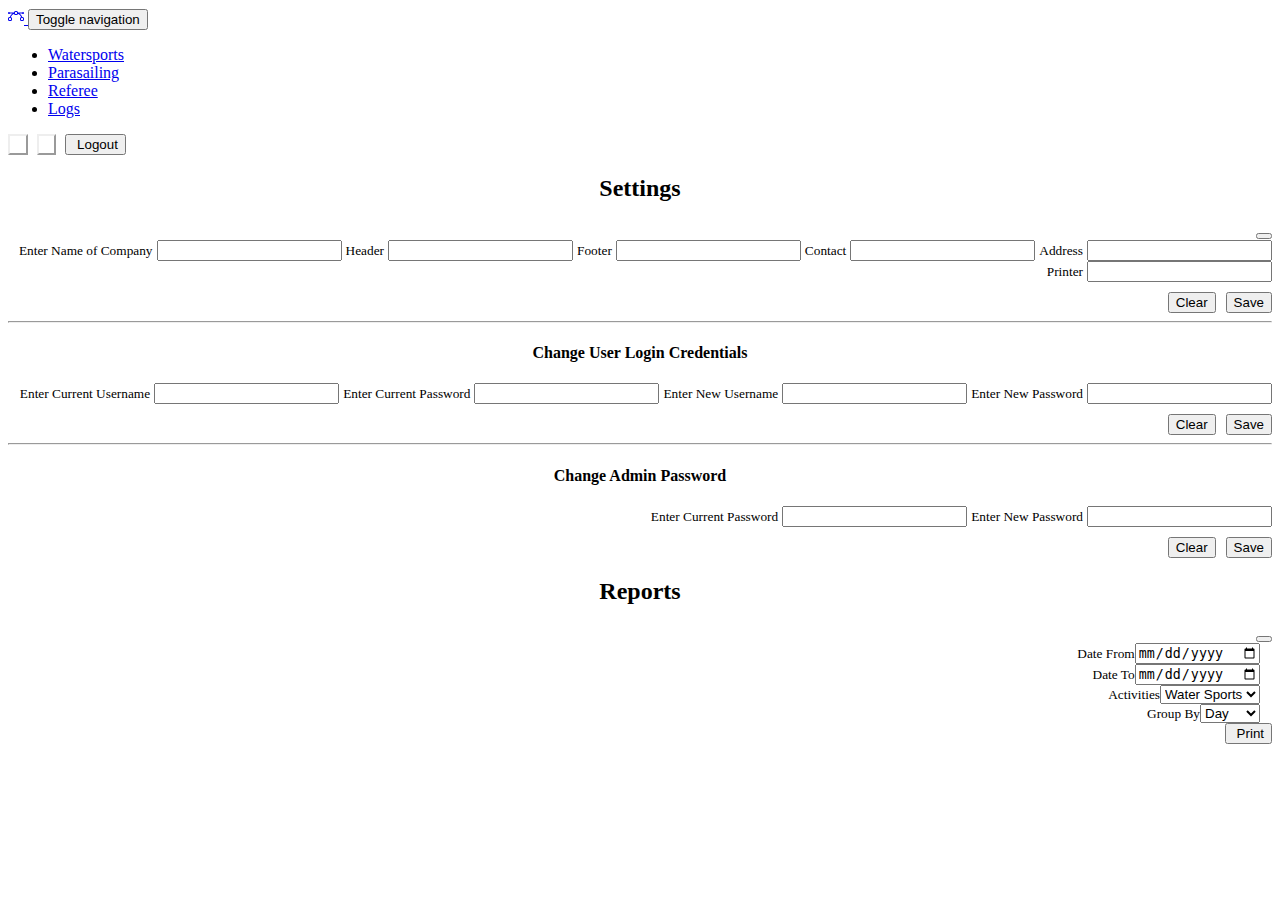
==== src/main/resources/templates/fragments.html @ b4625fbc "working on dropdown for Referee Owners" ====
<!DOCTYPE html>
<html lang="en" xmlns:th="http://www.thymeleaf.org">
<head>
  <meta charset="UTF-8">
  <title>Title</title>
</head>
<body>

<nav th:fragment="header(tabIndex)" class="navbar navbar-light navbar-expand-md py-3" style="background: var(--bs-gray-100);">
  <div class="container">
    <a class="navbar-brand d-flex align-items-center" href="#">
               <span class="bs-icon-sm bs-icon-rounded bs-icon-primary d-flex justify-content-center align-items-center me-2 bs-icon">
                  <svg xmlns="http://www.w3.org/2000/svg" width="1em" height="1em" fill="currentColor" viewBox="0 0 16 16" class="bi bi-bezier">
                     <path fill-rule="evenodd" d="M0 10.5A1.5 1.5 0 0 1 1.5 9h1A1.5 1.5 0 0 1 4 10.5v1A1.5 1.5 0 0 1 2.5 13h-1A1.5 1.5 0 0 1 0 11.5v-1zm1.5-.5a.5.5 0 0 0-.5.5v1a.5.5 0 0 0 .5.5h1a.5.5 0 0 0 .5-.5v-1a.5.5 0 0 0-.5-.5h-1zm10.5.5A1.5 1.5 0 0 1 13.5 9h1a1.5 1.5 0 0 1 1.5 1.5v1a1.5 1.5 0 0 1-1.5 1.5h-1a1.5 1.5 0 0 1-1.5-1.5v-1zm1.5-.5a.5.5 0 0 0-.5.5v1a.5.5 0 0 0 .5.5h1a.5.5 0 0 0 .5-.5v-1a.5.5 0 0 0-.5-.5h-1zM6 4.5A1.5 1.5 0 0 1 7.5 3h1A1.5 1.5 0 0 1 10 4.5v1A1.5 1.5 0 0 1 8.5 7h-1A1.5 1.5 0 0 1 6 5.5v-1zM7.5 4a.5.5 0 0 0-.5.5v1a.5.5 0 0 0 .5.5h1a.5.5 0 0 0 .5-.5v-1a.5.5 0 0 0-.5-.5h-1z"></path>
                     <path d="M6 4.5H1.866a1 1 0 1 0 0 1h2.668A6.517 6.517 0 0 0 1.814 9H2.5c.123 0 .244.015.358.043a5.517 5.517 0 0 1 3.185-3.185A1.503 1.503 0 0 1 6 5.5v-1zm3.957 1.358A1.5 1.5 0 0 0 10 5.5v-1h4.134a1 1 0 1 1 0 1h-2.668a6.517 6.517 0 0 1 2.72 3.5H13.5c-.123 0-.243.015-.358.043a5.517 5.517 0 0 0-3.185-3.185z"></path>
                  </svg>
               </span>
      <span th:text="${title}"></span>
    </a>
    <button data-bs-toggle="collapse" class="navbar-toggler" data-bs-target="#navcol-1"><span class="visually-hidden">Toggle navigation</span><span class="navbar-toggler-icon"></span></button>
    <div class="collapse navbar-collapse" id="navcol-1">
      <ul class="navbar-nav me-auto">
        <li class="nav-item"><a class="nav-link" th:classappend="${tabIndex==1} ? 'active'" href="/water/">Watersports</a></li>
        <li class="nav-item"><a class="nav-link" th:classappend="${tabIndex==2} ? 'active'" href="/para/">Parasailing</a></li>
        <li class="nav-item"><a class="nav-link" th:classappend="${tabIndex==3} ? 'active'" href="/ref/">Referee</a></li>
        <li class="nav-item"><a class="nav-link" th:classappend="${tabIndex==4} ? 'active'" href="/logs/">Logs</a></li>
      </ul>
        <button class="btn btn-primary" type="button" style="background: var(--bs-gray-500);border-color: var(--bs-gray-600);margin-right: 5px;" data-bs-target="#reportModal" data-bs-toggle="modal">
            <i class="fa fa-table" style="color: var(--bs-navbar-brand-color);"></i>&nbsp;
        </button>
        <button class="btn btn-primary" type="button" style="background: var(--bs-gray-500);border-color: var(--bs-gray-600);margin-right: 5px;" data-bs-target="#settingsModal" data-bs-toggle="modal">
            <i class="fa fa-gear" style="color: var(--bs-navbar-brand-color);"></i>&nbsp;
        </button>
        <button class="btn btn-danger" role="button" onclick="confirmLogout()"><i class="fas fa-lock"></i>&nbsp;Logout</button>
    </div>
  </div>
</nav>

<div th:fragment="config" class="modal fade" role="dialog" tabindex="-1" id="settingsModal" style="text-align: right;">
    <div class="modal-dialog" role="document">
        <div class="modal-content">
            <div class="modal-header" style="background: var(--bs-gray-400);">
                <h2 class="modal-title" style="text-align: center;width: 100%;">Settings</h2>
                <button type="button" class="btn-close" data-bs-dismiss="modal" aria-label="Close"></button>
            </div>
            <div class="modal-body" style="background: var(--bs-gray-200);">
                <form id="formInfo" method="post">

                    <small class="form-text float-start">Enter Name of Company</small>
                    <input class="form-control" type="text" id="title" name="title" th:value="${title}" maxlength="32">

                    <small class="form-text float-start">Header</small>
                    <input class="form-control" type="text" id="header" name="header" th:value="${header}">

                    <small class="form-text float-start">Footer</small>
                    <input class="form-control" type="text" id="footer" name="footer" th:value="${footer}" maxlength="32">

                    <small class="form-text float-start">Contact</small>
                    <input class="form-control" type="text" id="contactNo" name="contact" th:value="${contact}" maxlength="32">

                    <small class="form-text float-start">Address</small>
                    <input class="form-control" type="text" id="address" name="address" th:value="${address}" maxlength="32">

                    <small class="form-text float-start">Printer</small>
                    <input class="form-control" type="text" id="printer" name="printer" th:value="${printer}">


                    <div class="text-center mb-3" style="margin-top: 10px;margin-bottom: 10px;"></div>
                    <div class="mb-3"></div>
                    <div class="mb-3"></div>
                    <div class="d-xl-flex justify-content-xl-center mb-3"><button class="btn btn-light" type="reset" data-bs-dismiss="modal" style="margin-right: 10px;">Clear</button><button class="btn btn-primary" type="submit" id="btnSaveInfo">Save</button></div>
                </form>
                <hr>
                <h4 style="text-align: center;">Change User Login Credentials</h4>
                <form id="formLogin" method="post">
                    <small class="form-text float-start">Enter Current Username</small>
                    <input class="form-control" type="text" id="usernameCur" name="usernameCur">

                    <small class="form-text float-start">Enter Current Password</small>
                    <input class="form-control" type="password" id="passwordCur" name="passwordCur">

                    <small class="form-text float-start">Enter New Username</small>
                    <input class="form-control" type="text" id="usernameNew" name="usernameNew">

                    <small class="form-text float-start">Enter New Password</small>
                    <input class="form-control" type="password" id="passwordNew" name="passwordNew">

                    <div class="text-center mb-3" style="margin-top: 10px;margin-bottom: 10px;"></div>
                    <div class="mb-3"></div>
                    <div class="mb-3"></div>
                    <div class="d-xl-flex justify-content-xl-center mb-3"><button class="btn btn-light" type="reset" data-bs-dismiss="modal" style="margin-right: 10px;">Clear</button><button class="btn btn-primary" type="submit" id="btnSaveLogin">Save</button></div>
                </form>
                <hr>
                <h4 style="text-align: center;">Change Admin Password</h4>
                <form id="formAdminPassword" method="post">

                    <small class="form-text float-start">Enter Current Password</small>
                    <input class="form-control" type="password" id="passwordAdminCur" name="passwordAdminCur">

                    <small class="form-text float-start">Enter New Password</small>
                    <input class="form-control" type="password" id="passwordAdminNew" name="passwordAdminNew">

                    <div class="text-center mb-3" style="margin-top: 10px;margin-bottom: 10px;"></div>
                    <div class="mb-3"></div>
                    <div class="mb-3"></div>
                    <div class="d-xl-flex justify-content-xl-center mb-3"><button class="btn btn-light" type="reset" data-bs-dismiss="modal" style="margin-right: 10px;">Clear</button><button class="btn btn-primary" type="submit" id="btnSaveAdminPassword">Save</button></div>
                </form>
<!--                <h4 style="text-align: center;">Database Backup</h4>-->
<!--                <div class="text-center">-->

<!--                    <form method="post" action="/backup/upload/">-->
<!--                        <input type="file" style="margin-bottom: 10px;" name="file" required>-->
<!--                        <div class="btn-group" role="group">-->
<!--                            <button class="btn btn-primary" type="submit"><i class="fa fa-upload"></i>&nbsp;Upload</button>-->
<!--                            <a class="btn btn-success" role="button" href="/backup/download/"><i class="fa fa-download"></i> Download</a>-->
<!--                        </div>-->
<!--                    </form>-->
<!--                </div>-->
            </div>
        </div>
    </div>
</div>

<div th:fragment="report" class="modal fade" role="dialog" tabindex="-1" id="reportModal" style="text-align: right;">
    <div class="modal-dialog" role="document">
        <div class="modal-content">
            <div class="modal-header" style="background: var(--bs-gray-400);">
                <h2 class="modal-title" id="lblOrder" style="text-align: center;width: 100%;">Reports</h2><button type="button" class="btn-close" data-bs-dismiss="modal" aria-label="Close"></button>
            </div>
            <div class="modal-body" style="background: var(--bs-gray-200);padding-bottom: 0px;">
                <form method="post" action="/report/" target="_blank">
                    <div class="text-center mb-3" style="padding-right: 10px;padding-left: 10px;">
                        <div class="row">
                            <div class="col" style="padding-right: 2px;padding-left: 2px;"><small class="form-text">Date From</small><input class="form-control" type="date" name="dateFrom"></div>
                            <div class="col" style="padding-left: 2px;padding-right: 2px;"><small class="form-text">Date To</small><input class="form-control" type="date" name="dateTo"></div>
                        </div>
                        <div class="row">
                            <div class="col" style="padding-left: 2px;padding-right: 2px;"><small class="form-text">Activities</small><select class="form-select" name="idActivity">
                                    <option value="0" selected="">Water Sports</option>
                                    <option value="1">Parasailing</option>
                            </select></div>
                            <div class="col" style="padding-right: 2px;padding-left: 2px;"><small class="form-text">Group By</small><select class="form-select" name="idGroup">
                                <option value="0" selected="">Day</option>
                                <option value="1">Month</option>
                                <option value="2">Year</option>
                            </select></div>
                        </div>
                    </div>
                    <div class="text-center"><button class="btn btn-warning" id="btnPrint" type="submit" style="margin-bottom: 10px;"><i class="fa fa-print"></i>&nbsp;Print</button></div>
                </form>
            </div>
        </div>
    </div>
</div>

</body>
</html>
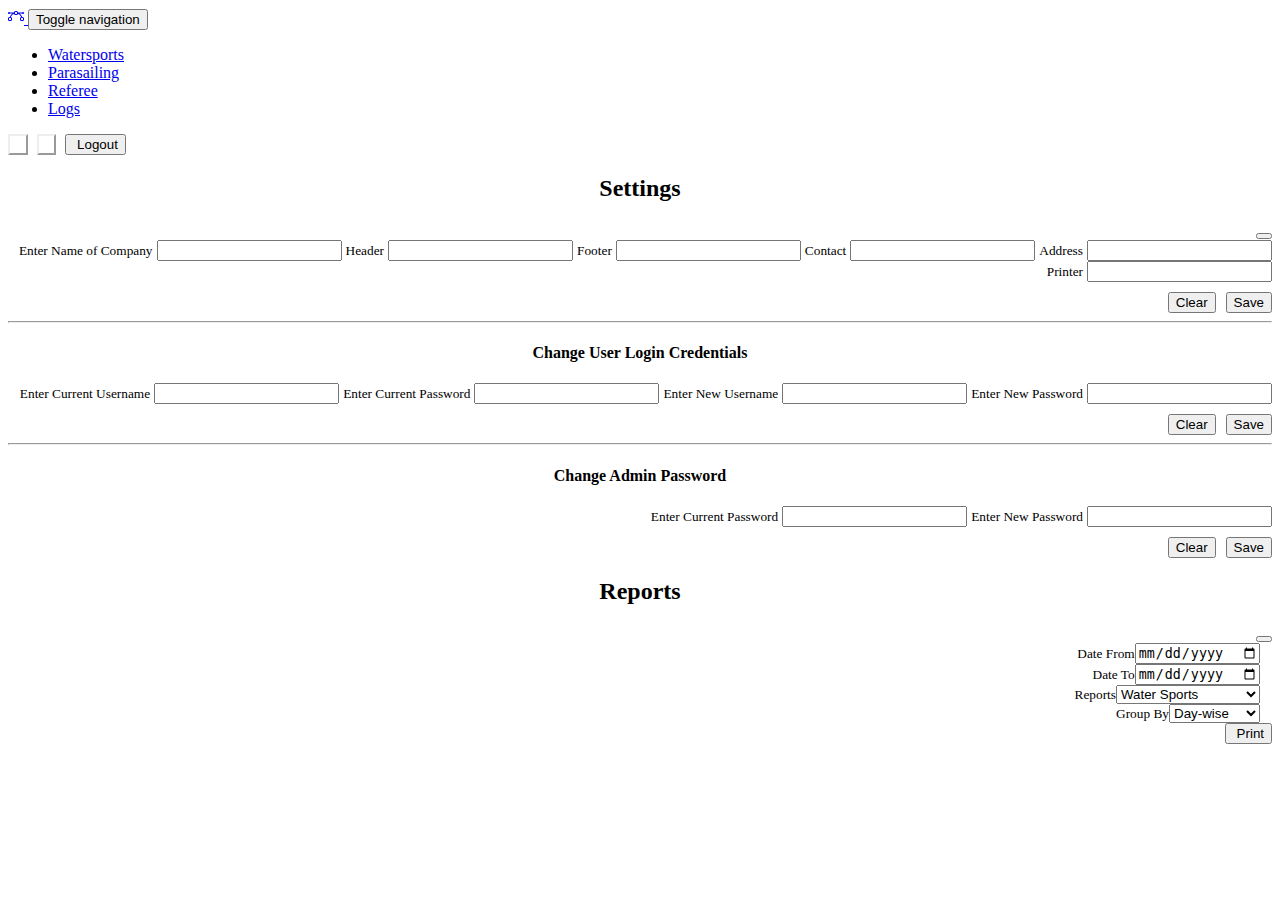
==== commit c7902861: "Referee Report has been added" ====
--- a/src/main/resources/templates/fragments.html
+++ b/src/main/resources/templates/fragments.html
@@ -135,14 +135,16 @@
                             <div class="col" style="padding-left: 2px;padding-right: 2px;"><small class="form-text">Date To</small><input class="form-control" type="date" name="dateTo"></div>
                         </div>
                         <div class="row">
-                            <div class="col" style="padding-left: 2px;padding-right: 2px;"><small class="form-text">Activities</small><select class="form-select" name="idActivity">
+                            <div class="col" style="padding-left: 2px;padding-right: 2px;"><small class="form-text">Reports</small><select class="form-select" name="idReport">
                                     <option value="0" selected="">Water Sports</option>
                                     <option value="1">Parasailing</option>
+                                    <option value="2">Referee Water Sport</option>
+                                    <option value="3">Referee Parasailing</option>
                             </select></div>
                             <div class="col" style="padding-right: 2px;padding-left: 2px;"><small class="form-text">Group By</small><select class="form-select" name="idGroup">
-                                <option value="0" selected="">Day</option>
-                                <option value="1">Month</option>
-                                <option value="2">Year</option>
+                                <option value="0" selected="">Day-wise</option>
+                                <option value="1">Month-wise</option>
+                                <option value="2">Year-wise</option>
                             </select></div>
                         </div>
                     </div>
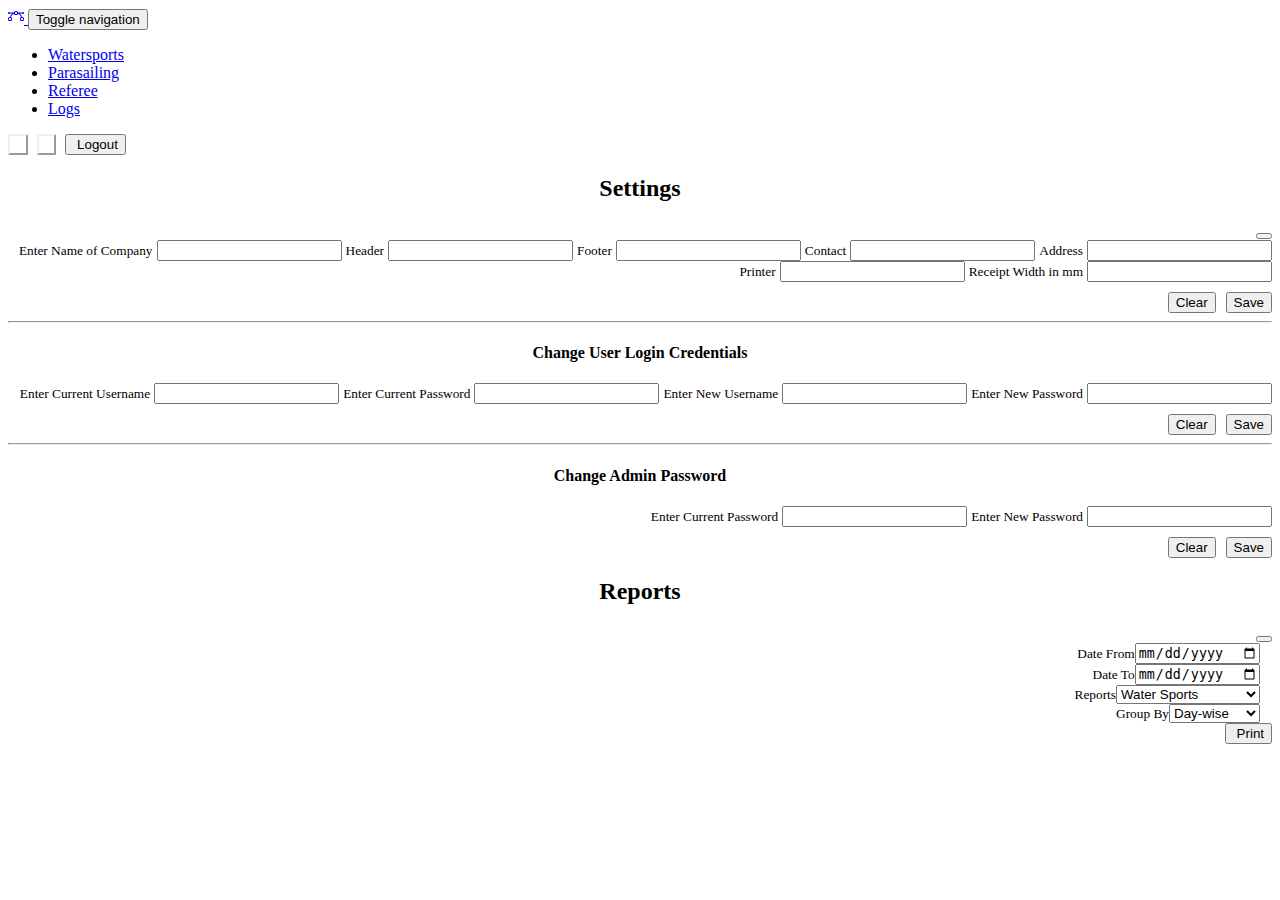
==== commit ae8907d3: "Bug fixes in Report, Parasailing module. Reciept format changed as per customer requirements." ====
--- a/src/main/resources/templates/fragments.html
+++ b/src/main/resources/templates/fragments.html
@@ -64,6 +64,8 @@
                     <small class="form-text float-start">Printer</small>
                     <input class="form-control" type="text" id="printer" name="printer" th:value="${printer}">
 
+                    <small class="form-text float-start">Receipt Width in mm</small>
+                    <input class="form-control" type="text" id="receiptWidth" name="receiptWidth" th:value="${receiptWidth}">
 
                     <div class="text-center mb-3" style="margin-top: 10px;margin-bottom: 10px;"></div>
                     <div class="mb-3"></div>
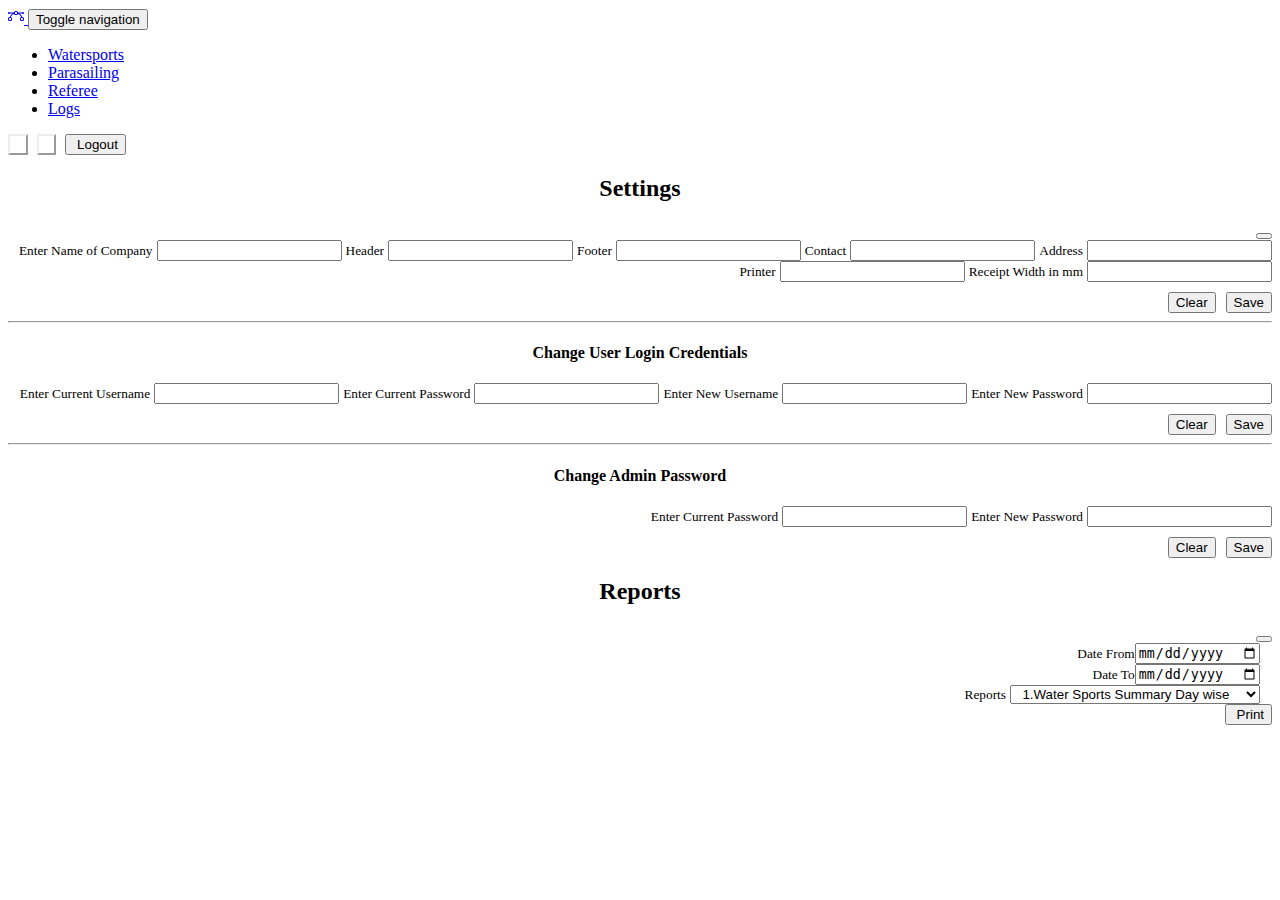
==== commit 44b291ae: "Working on master reports. Owner bill receipt generation is pending." ====
--- a/src/main/resources/templates/fragments.html
+++ b/src/main/resources/templates/fragments.html
@@ -135,19 +135,20 @@
                         <div class="row">
                             <div class="col" style="padding-right: 2px;padding-left: 2px;"><small class="form-text">Date From</small><input class="form-control" type="date" name="dateFrom"></div>
                             <div class="col" style="padding-left: 2px;padding-right: 2px;"><small class="form-text">Date To</small><input class="form-control" type="date" name="dateTo"></div>
-                        </div>
-                        <div class="row">
-                            <div class="col" style="padding-left: 2px;padding-right: 2px;"><small class="form-text">Reports</small><select class="form-select" name="idReport">
-                                    <option value="0" selected="">Water Sports</option>
-                                    <option value="1">Parasailing</option>
-                                    <option value="2">Referee Water Sport</option>
-                                    <option value="3">Referee Parasailing</option>
-                            </select></div>
-                            <div class="col" style="padding-right: 2px;padding-left: 2px;"><small class="form-text">Group By</small><select class="form-select" name="idGroup">
-                                <option value="0" selected="">Day-wise</option>
-                                <option value="1">Month-wise</option>
-                                <option value="2">Year-wise</option>
-                            </select></div>
+                            <div class="col" style="padding-left: 2px;padding-right: 2px;"><small class="form-text">Reports</small>
+                                <select class="form-select" name="idReport">
+                                    <option value="0" selected="">&nbsp;&nbsp;1.Water Sports Summary Day wise</option>
+                                    <option value="1">&nbsp;&nbsp;2.Water Sports Summary Month wise</option>
+                                    <option value="2">&nbsp;&nbsp;3.Water Sports Summary Year wise</option>
+                                    <option value="3">&nbsp;&nbsp;4.Parasailing Summary Day Wise</option>
+                                    <option value="4">&nbsp;&nbsp;5.Parasailing Summary Month Wise</option>
+                                    <option value="5">&nbsp;&nbsp;6.Parasailing Summary Year Wise</option>
+                                    <option value="6">&nbsp;&nbsp;7.Owner Summary</option>
+                                    <option value="7">&nbsp;&nbsp;8.Marketer Summary</option>
+                                    <option value="8">&nbsp;&nbsp;9.Water Sports Master</option>
+                                    <option value="9">10.Parasailing Master</option>
+                                </select>
+                            </div>
                         </div>
                     </div>
                     <div class="text-center"><button class="btn btn-warning" id="btnPrint" type="submit" style="margin-bottom: 10px;"><i class="fa fa-print"></i>&nbsp;Print</button></div>
